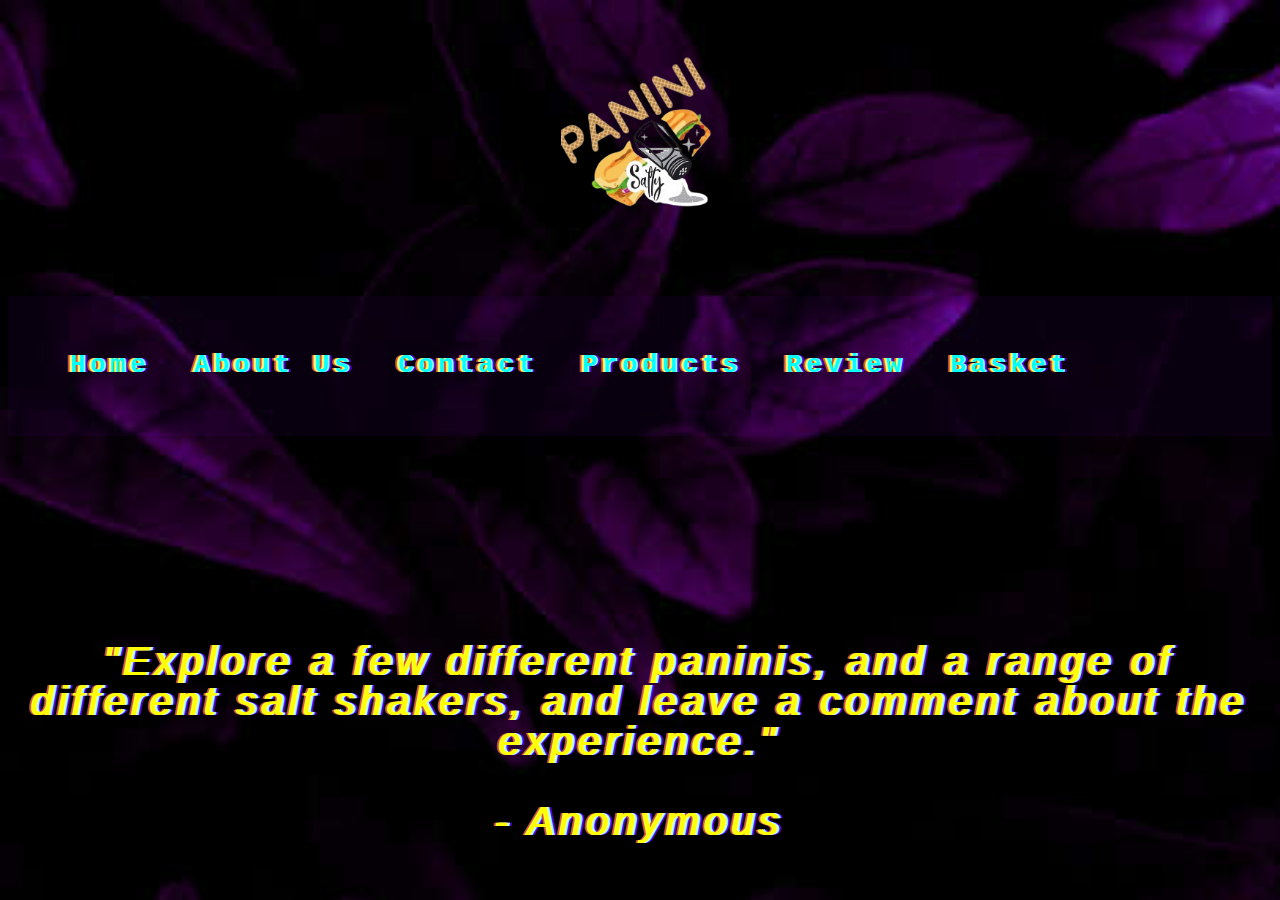
==== index.html @ 32d62fd8 "Rename Index.html to index.html" ====
<!DOCTYPE html>
<html>
    <head>
        <title>Index</title>
        <link rel="stylesheet" href="style.css">
        <meta name="viewport" content="width=device-width,initial-scale=1">
        <script>
// javascript practice
        </script>
    </head>
    <body>
     
        <div id="title">
            <h1></h1>
            <img src="./images/plogo__1_-removebg-preview (1).png" alt="1 nini" style="width: 159px">
        </div>

        <div>
            <ul>
                <li><a href="index.html">Home</a></li>
                <li><a href="about.html">About Us</a></li>
                <li><a href="contact.html">Contact</a></li>
                <li><a href="products.html">Products</a></li>
                <li><a href="comment.html">Review</a></li>
                <li><a href="basket.html">Basket</a></li>
                
            </ul>
        </div>

        <div class= "sentence">
            <p>"Explore a few different paninis, and a range of different salt shakers, and leave a comment about the experience."</p>
            <p1>- Anonymous</p1>
        </div>
    </body>
</html>
---- style.css ----
body {
    background-image: url("./images/wp3.jpg");
    background-size: 100%;
    /* margin: 25px; */
}

#title {
    color: white;
    text-align: center;
    font-size: 25px; 
    font-family: 'Lucida Sans', 'Lucida Sans Regular', 'Lucida Grande', 'Lucida Sans Unicode', Geneva, Verdana, sans-serif;
}

.sentence {
    color: yellow;
    align-content: center;
    text-align: center;
    text-decoration: none;
    position: relative;    
    top: 125px;
    font-style: italic;
    font-family: 'Lucida Sans', 'Lucida Sans Regular', 'Lucida Grande', 'Lucida Sans Unicode', Geneva, Verdana, sans-serif;
}

h2 {
    color: yellow;
    font-family: 'Courier New', Courier, monospace;
}

ul {
    list-style-type: none;
    /* margin: 0; */
    /* padding: 0; */
    overflow: hidden;
    background-color: rgba(153, 0, 255, 0.053);
    /* position: relative; */
    /* top: 20px; */ */
}

li {
    
    float: left;
}

li a {
    display: block;
   
    color: aqua;
    font-size: 25px;
    text-align: center;
    padding: 50px 22px;
    text-decoration: none;
    font-family: 'Courier New', Courier, monospace;
    font-weight: bold; 
}

li a:hover {
    background-color: #3f014c69;
}

.content {
    position: relative;
    color: rgba(255, 255, 255, 0.078);
    left: 85px;
    text-align: center;
    padding: 14px 16px;
    font-size: 25px;
    text-decoration: none;
    font-family: 'Courier New', Courier, monospace;
    font-style: bold; 
} 

#aboutTitle {
    color: yellow;
    align-content: center;
    text-align: center;
    font-size: 25px;
    font-family: 'Courier New', Courier, monospace;
}

#aboutDesc {
    position: relative;
    top: 25px; 
    line-height: 40px; 
    font-size: 25px; 
    font-family: 'Courier New', Courier, monospace;
   
}

#aboutResize {
    position:relative;
    /* top: 400px; */
    padding: 25px;
    /* color: white; */
    font-size: 25px;
    font-family: 'Courier New', Courier, monospace;
}

div.polaroid {
    float: left;
    width: 33.33%;
    padding: 10px;
    width: 20%;
    background-color: white;
    box-shadow: 0 4px 8px 0 rgba(0, 0, 0, 0.2), 0 6px 20px 0 rgba(0, 0, 0, 0.19);
    margin-bottom: 25px;
}

div.container {
    
    color: black;
    text-align: center;
    padding: 10px 20px;
}

#logo {
    position: relative;
    left: 900px;
    size: 10%;
}

div {
  position: relative;
  left: 0;
  bottom: 0;
  right: 0;
  color: white;
  text-align: center;
  font-size: 40px;
  line-height: 40px;
  letter-spacing: 5px;
  text-shadow: -2px 0 0 #fdff2a,
    -4px 0 0 #df4a42,
    2px 0 0 #91fcfe,
    4px 0 0 #4405fc;
  animation: blink 1s steps(4, start) infinite;
}

input {
    padding: 3px;
    /* box-shadow: 3px 3px 5px grey; */
    font-size: 14px;
    /* font-weight: 600; */
    width: 300px;
}

label {
  color: aqua;
  /* font-weight: bold;*/
  display: inline-block;
}
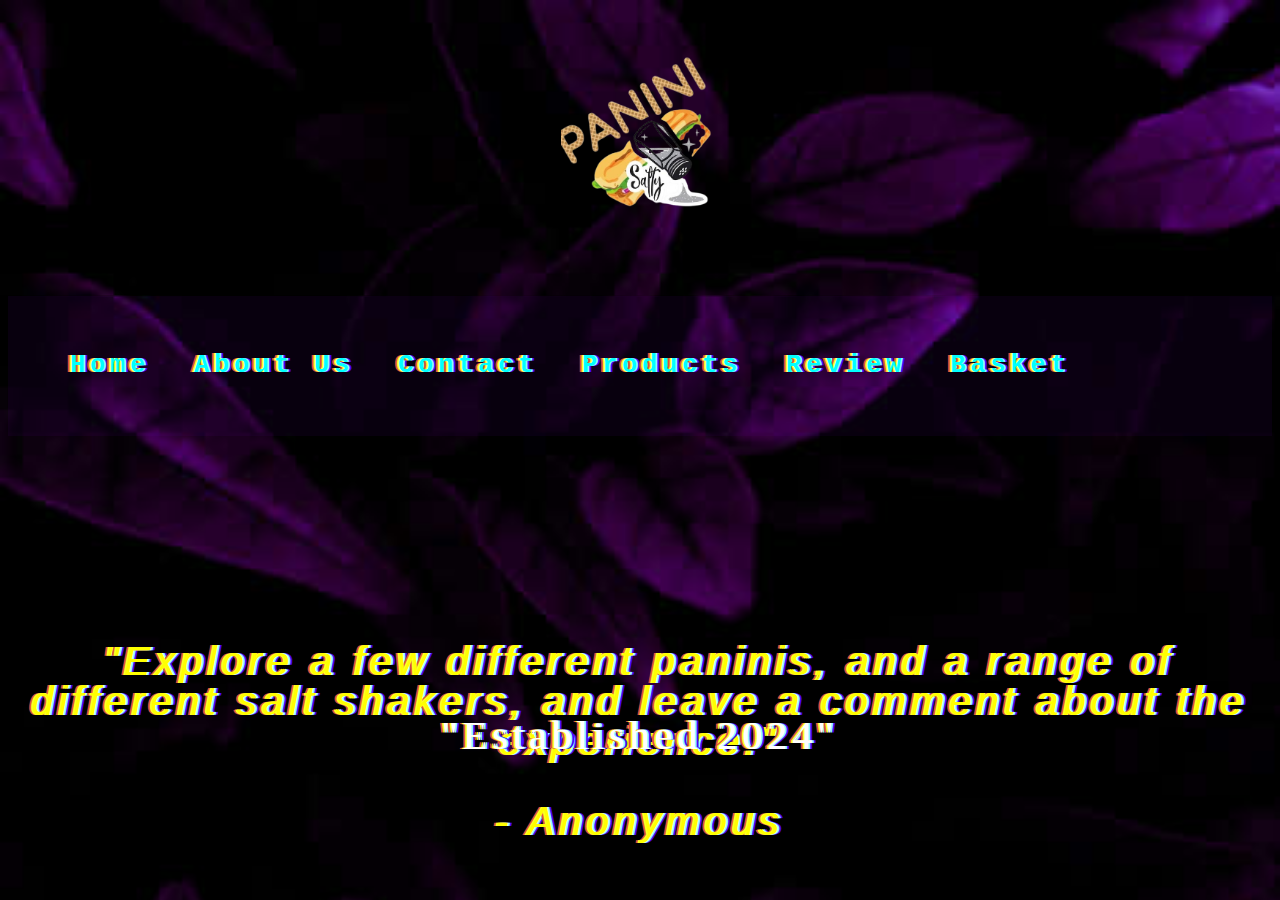
==== commit 2f1e01af: "Update index.html" ====
--- a/index.html
+++ b/index.html
@@ -31,5 +31,9 @@
             <p>"Explore a few different paninis, and a range of different salt shakers, and leave a comment about the experience."</p>
             <p1>- Anonymous</p1>
         </div>
+
+        <div class="footer">
+            <o>"Established 2024"</o>
+        </div>
     </body>
 </html>
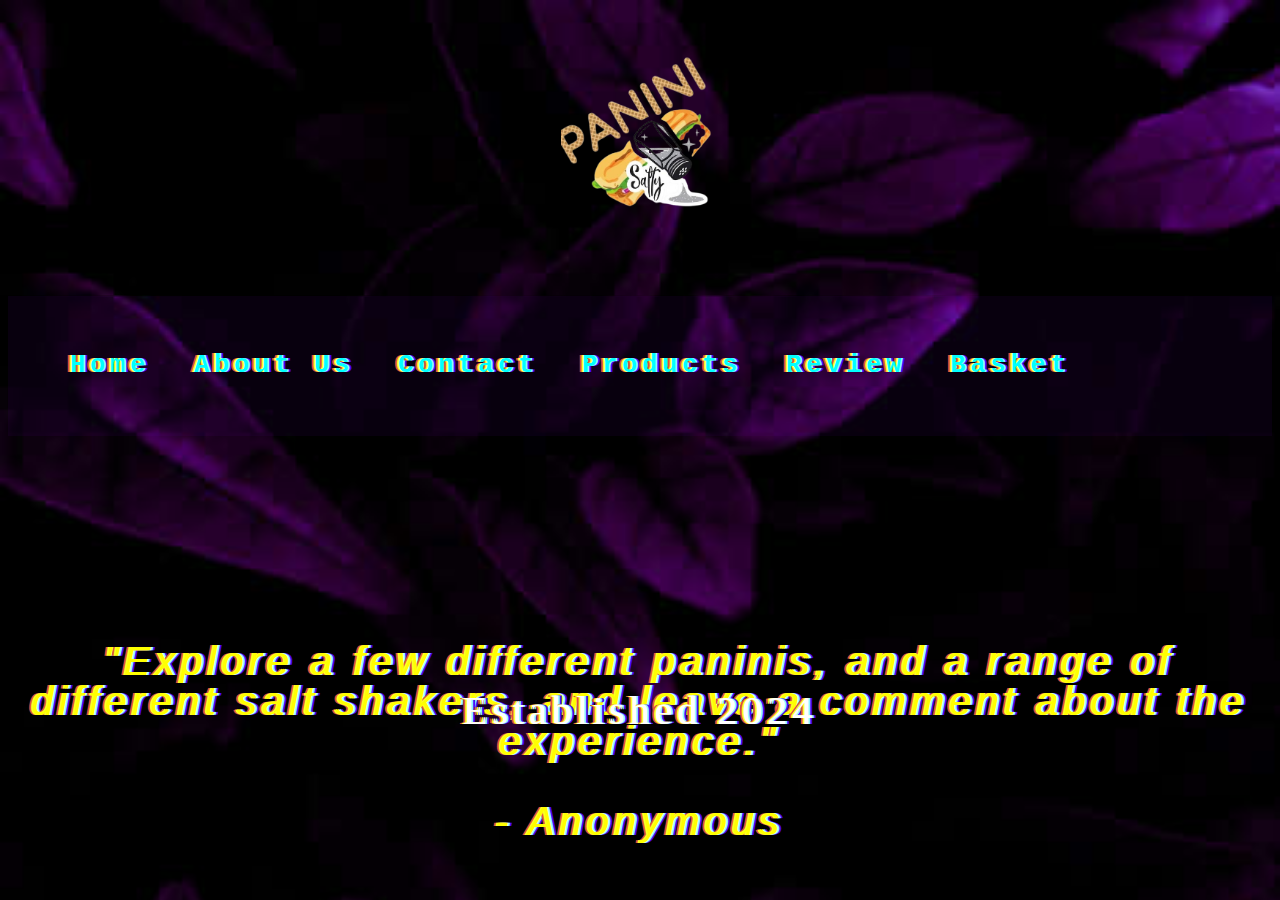
==== commit ddf4c41b: "updates" ====
--- a/index.html
+++ b/index.html
@@ -33,7 +33,7 @@
         </div>
 
         <div class="footer">
-            <o>"Established 2024"</o>
+            <o>Established 2024</o>
         </div>
     </body>
 </html>
--- a/style.css
+++ b/style.css
@@ -149,3 +149,8 @@
   /* font-weight: bold;*/
   display: inline-block;
 }
+
+.footer {
+    position: relative;
+    bottom: 25px;
+}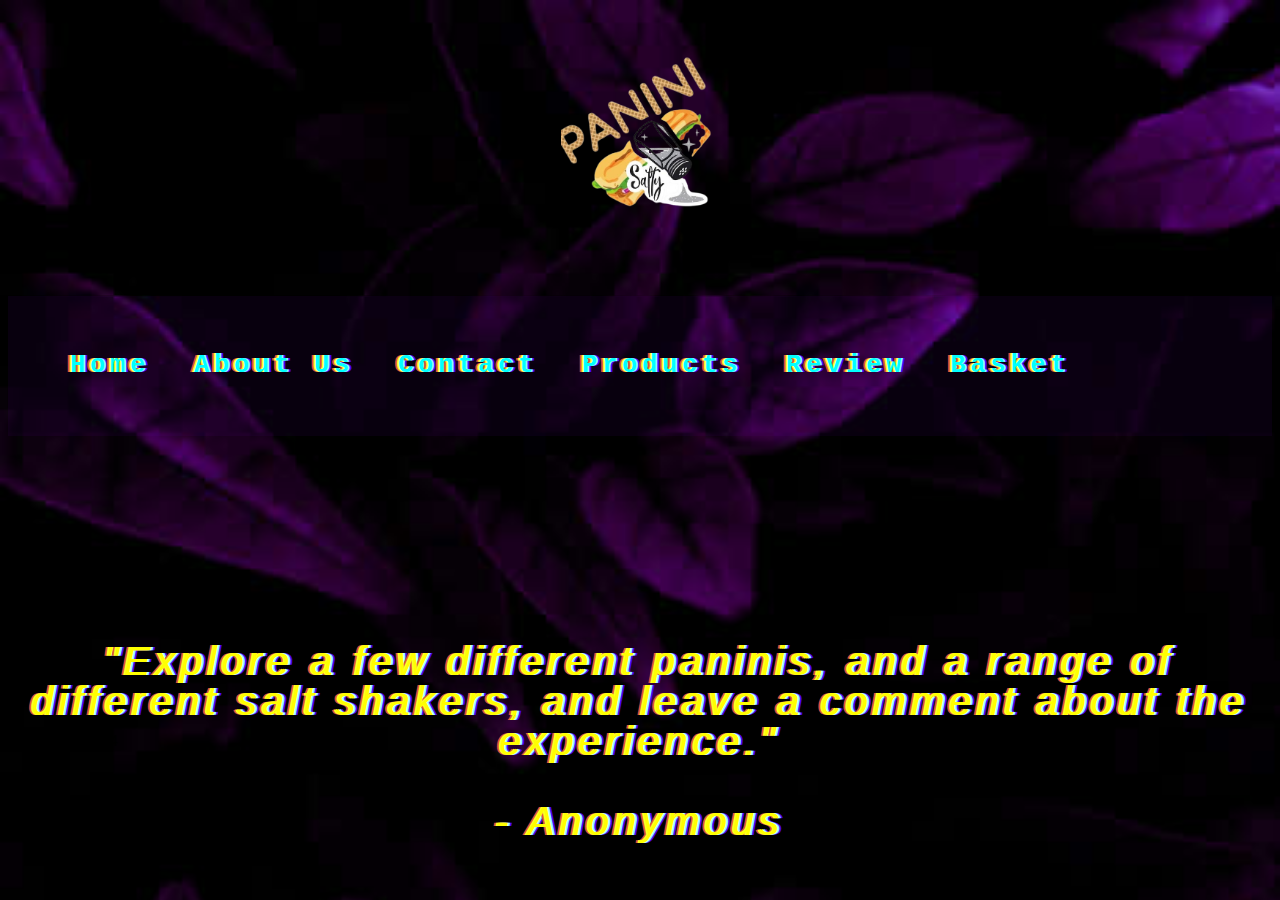
==== commit d667c842: "update" ====
--- a/index.html
+++ b/index.html
@@ -32,8 +32,8 @@
             <p1>- Anonymous</p1>
         </div>
 
-        <div class="footer">
-            <o>Established 2024</o>
-        </div>
+        <footer>
+            <p>Established 2024</p>
+        </footer>
     </body>
 </html>
--- a/style.css
+++ b/style.css
@@ -152,5 +152,7 @@
 
 .footer {
     position: relative;
-    bottom: 25px;
+    text-align: center;
+    padding: 3px;
+    bottom: 125px;
 }